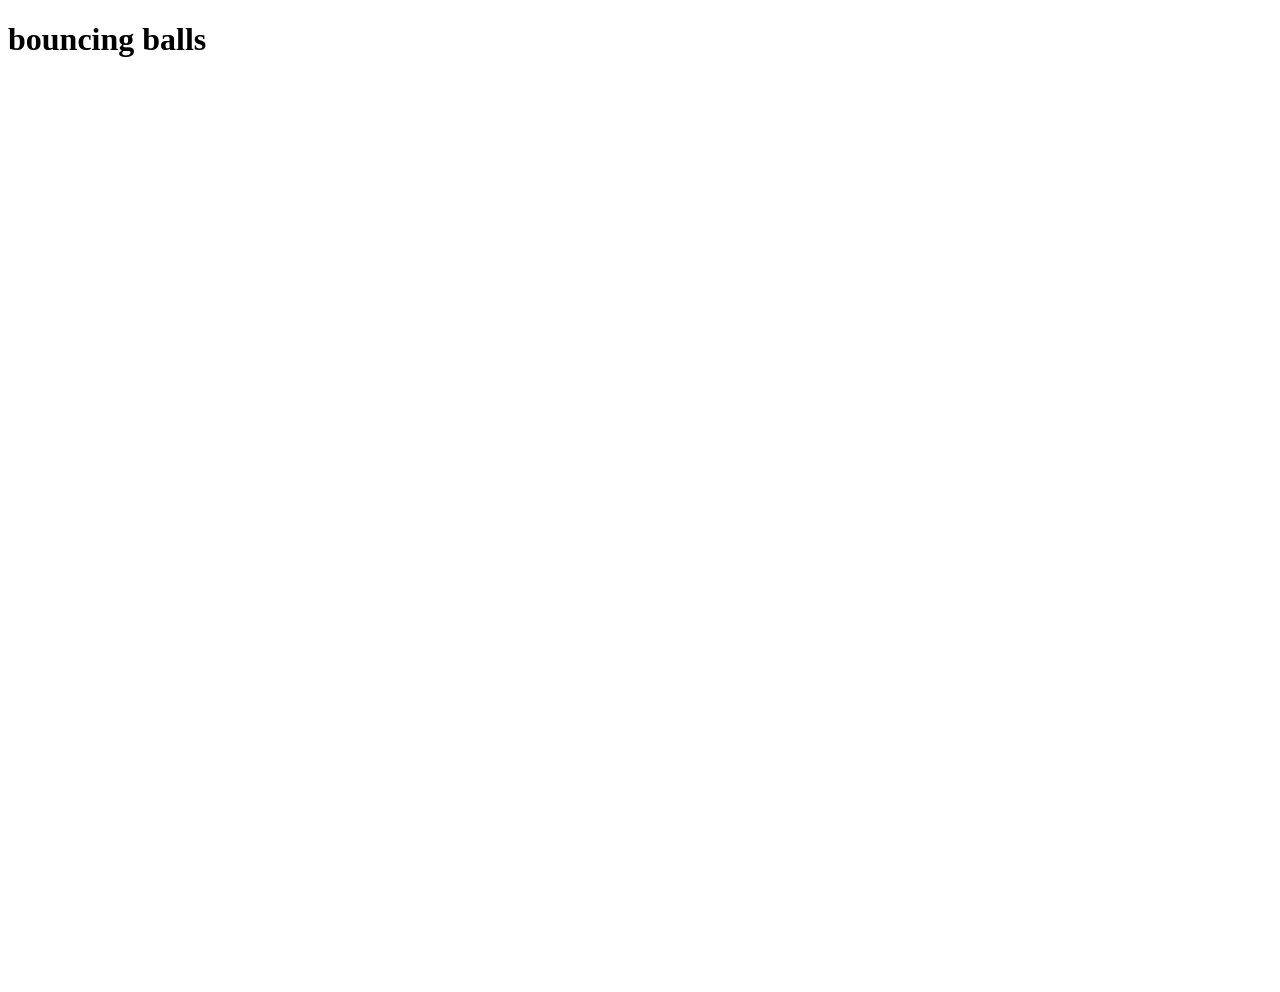
==== Project_4_Bouncing balls/index.html @ e30c35eb "first commit" ====
<!DOCTYPE html>
<html>

<head>
  <meta charset="utf-8">
  <title>Bouncing Balls</title>
  <link rel="stylesheet" href="./style.css">
</head>

<body>
  <h1>bouncing balls</h1>
  <canvas></canvas>

  <script src="./main.js"></script>
</body>

</html>
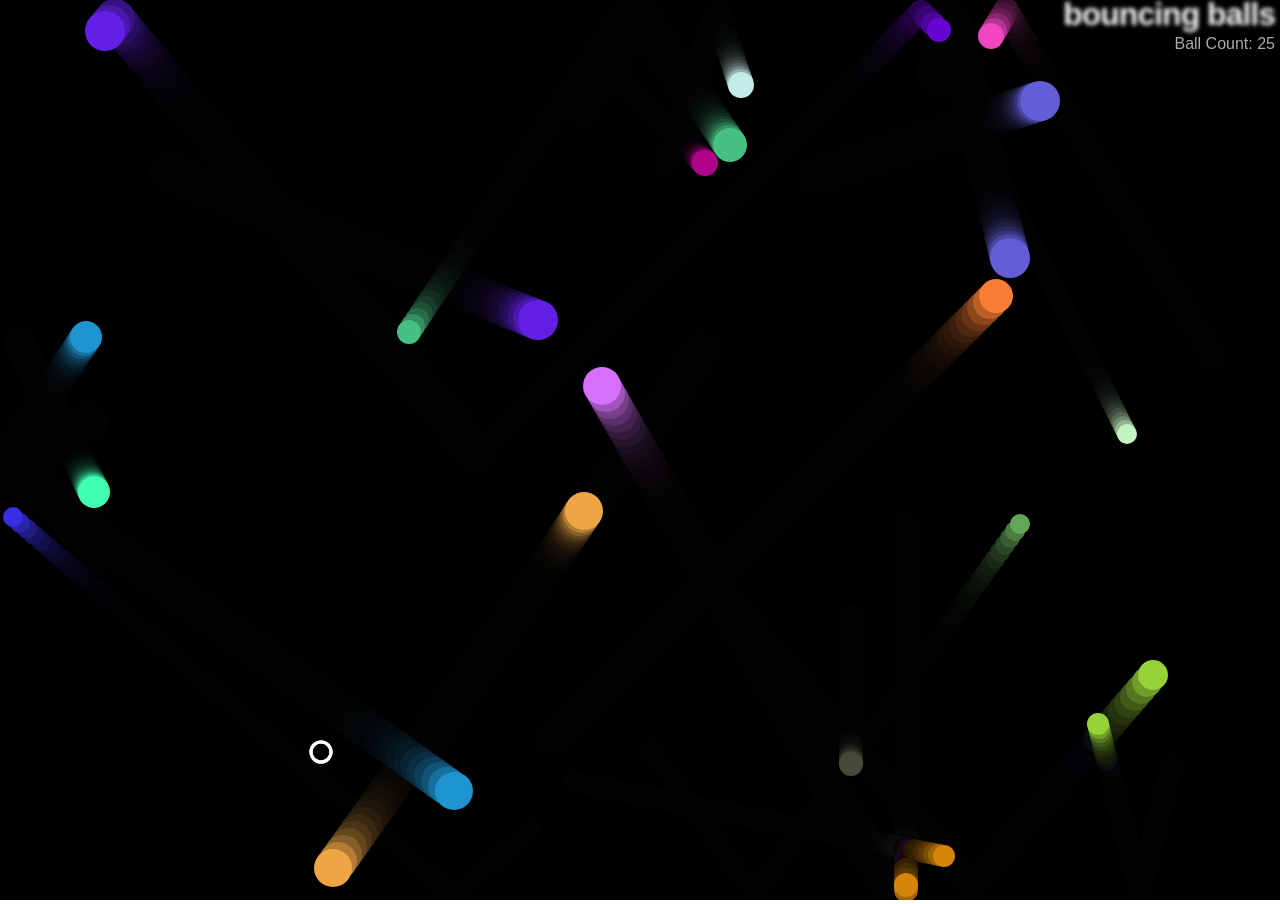
==== commit ceaf3d67: "Added features" ====
--- a/Project_4_Bouncing balls/index.html
+++ b/Project_4_Bouncing balls/index.html
@@ -9,6 +9,7 @@
 
 <body>
   <h1>bouncing balls</h1>
+  <p></p>
   <canvas></canvas>
 
   <script src="./main.js"></script>
--- a/Project_4_Bouncing balls/style.css
+++ b/Project_4_Bouncing balls/style.css
@@ -0,0 +1,33 @@
+html, body {
+  margin: 0;
+}
+
+html {
+  font-family: 'Helvetica Neue', Helvetica, Arial, sans-serif;
+  height: 100%;
+}
+
+body {
+  overflow: hidden;
+  height: inherit;
+}
+
+h1 {
+  font-size: 2rem;
+  letter-spacing: -1px;
+  position: absolute;
+  margin: 0;
+  top: -4px;
+  right: 5px;
+
+  color: transparent;
+  text-shadow: 0 0 4px white;
+}
+
+p {
+  position: absolute;
+  margin: 0;
+  top: 35px;
+  right: 5px;
+  color: #aaa;
+}
